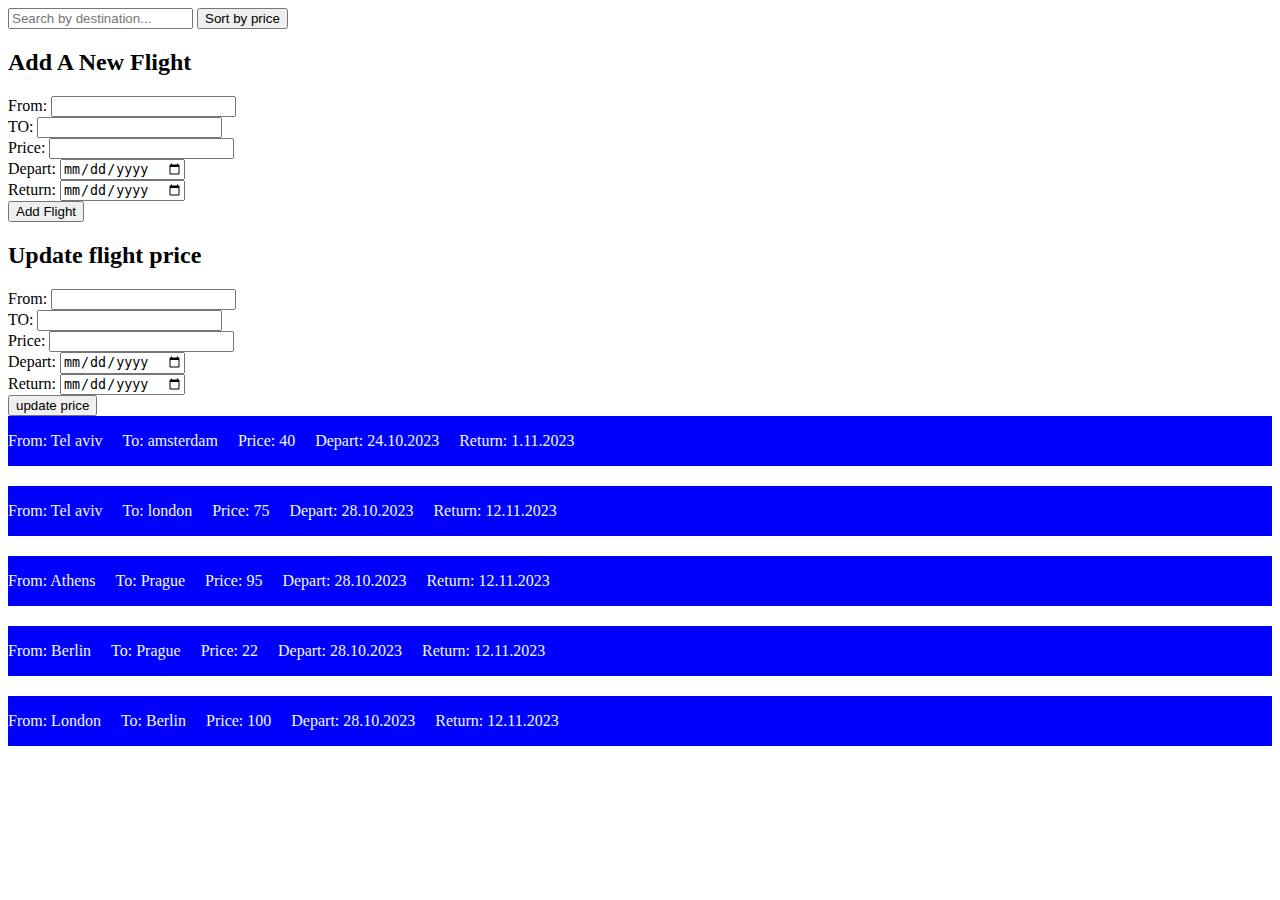
==== flights.html @ 8008796f "Login Form added1" ====
<!DOCTYPE html>
<html lang="en">

<head>
    <meta charset="UTF-8">
    <meta name="viewport" content="width=device-width, initial-scale=1.0">
    <title>Fly With Us</title>
</head>
<style>
    #flight-list {
        display: flex;
        gap: 20px;
        flex-direction: column;
    }

    .flight {
        background-color: blue;
        color: aliceblue;
        display: flex;
        flex-direction: row;
        gap: 20px;
    }
</style>

<body>
    <div class="search-sort-container">
        <input type="text" id="search-input" placeholder="Search by destination...">
        <button id="sort-by-price">Sort by price</button>
    </div>

    <form id="add-flight-form">
        <h2>Add A New Flight</h2>
        <label for="from">From:</label>
        <input type="text" id="from" required><br>

        <label for="to">TO:</label>
        <input type="text" id="to" required><br>

        <label for="price">Price:</label>
        <input type="number" id="price" required><br>

        <label for="depart">Depart:</label>
        <input type="date" id="depart" required><br>

        <label for="return">Return:</label>
        <input type="date" id="return" required><br>

        <button type="submit">Add Flight</button>
    </form>

    <form id="update-price-form">
        <h2>Update flight price</h2>
        <label for="from">From:</label>
        <input type="text" id="from" required><br>

        <label for="to">TO:</label>
        <input type="text" id="to" required><br>

        <label for="price">Price:</label>
        <input type="number" id="price" required><br>

        <label for="depart">Depart:</label>
        <input type="date" id="depart" required><br>

        <label for="return">Return:</label>
        <input type="date" id="return" required><br>

        <button id="update-price">update price</button>
    </form>




    <div id="flight-list">

    </div>

    <script>
        const flights = [
            {
                from: "Tel aviv",
                to: 'amsterdam',
                price: 40,
                dates: [
                    { depart: new Date('2023.11.24') },
                    { return: new Date('2023.12.1') }
                ]
            },
            {
                from: "Tel aviv",
                to: 'london',
                price: 75,
                dates: [
                    { depart: new Date('2023.11.28') },
                    { return: new Date('2023.12.12') }
                ]
            },
            {
                from: "Athens",
                to: 'Prague',
                price: 95,
                dates: [
                    { depart: new Date('2023.11.28') },
                    { return: new Date('2023.12.12') }
                ]
            },
            {
                from: "Berlin",
                to: 'Prague',
                price: 22,
                dates: [
                    { depart: new Date('2023.11.28') },
                    { return: new Date('2023.12.12') }
                ]
            },
            {
                from: "London",
                to: 'Berlin',
                price: 100,
                dates: [
                    { depart: new Date('2023.11.28') },
                    { return: new Date('2023.12.12') }
                ]
            }
        ];

        let sorted = false;
        const flightListContainer = document.getElementById("flight-list");
        function showFlights(flights) {
            flightListContainer.innerHTML = '';
            flights.forEach(flight => {
                const flightCard = document.createElement("div");
                flightCard.classList.add("flight");

                // from: "Athens",
                // to: 'Prague',
                // price: 95,
                // dates: [
                //     { depart: new Date('28.11.2023') },
                //     { return:


                const fromP = document.createElement("p");
                fromP.textContent = `From: ${flight.from}`;
                fromP.classList.add("flight-info");
                flightCard.appendChild(fromP);

                const toP = document.createElement("p");
                toP.textContent = `To: ${flight.to}`;
                toP.classList.add("flight-info");
                flightCard.appendChild(toP);

                const priceP = document.createElement("p");
                priceP.textContent = `Price: ${flight.price}`;
                priceP.classList.add("flight-info");
                flightCard.appendChild(priceP);

                const departP = document.createElement("p");
                const departObj = flight.dates[0].depart;
                departP.textContent = `Depart: ${departObj.getDate()}.${departObj.getMonth()}.${departObj.getFullYear()}`;
                departP.classList.add("flight-info");
                flightCard.appendChild(departP);

                const returnP = document.createElement("p");
                const returnObj = flight.dates[1].return;
                returnP.textContent = `Return: ${returnObj.getDate()}.${returnObj.getMonth()}.${returnObj.getFullYear()}`;
                returnP.classList.add("flight-info");
                flightCard.appendChild(returnP);





                flightListContainer.appendChild(flightCard);
            });
        }
        showFlights(flights);

        //search
        const searchInput = document.getElementById("search-input");
        const searchFlight = searchInput.addEventListener(
            "input",
            function (e) {
                filteredFlights = flights.filter((flight) =>
                    flight.to.toLowerCase().includes(e.target.value.toLowerCase())
                );
                showFlights(filteredFlights);
            }
        );

        //sort by price
        const sortByPrice = document.querySelector("#sort-by-price");
        sortByPrice.addEventListener("click", () => {
            let sortedFlightsArray = flights.slice().sort((a, b) => {
                return b.price - a.price;
            });
            showFlights(sortedFlightsArray);
            sorted=true;
        });



        // const addMovieForm = document.getElementById("add-movie-form");
        // addMovieForm.addEventListener("submit", function (event) {
        //     event.preventDefault();
        //     const title = document.getElementById("title").value;
        //     const genre = document.getElementById("genre").value;
        //     const director = document.getElementById("director").value;
        //     const releaseYear = document.getElementById("releaseYear").value;
        //     const rating = document.getElementById("rating").value;
        //     const img = document.getElementById("img").value;

        //     const newMovie = {
        //         id: movies.length + 1,
        //         title,
        //         genre,
        //         director,
        //         releaseYear,
        //         rating,
        //         votes: 0,
        //         img
        //     }
        //     movies.push(newMovie);
        //     console.log(movies);
        //     showMovies();
        //     addMovieForm.reset()
        // })

    </script>

</body>

</html>
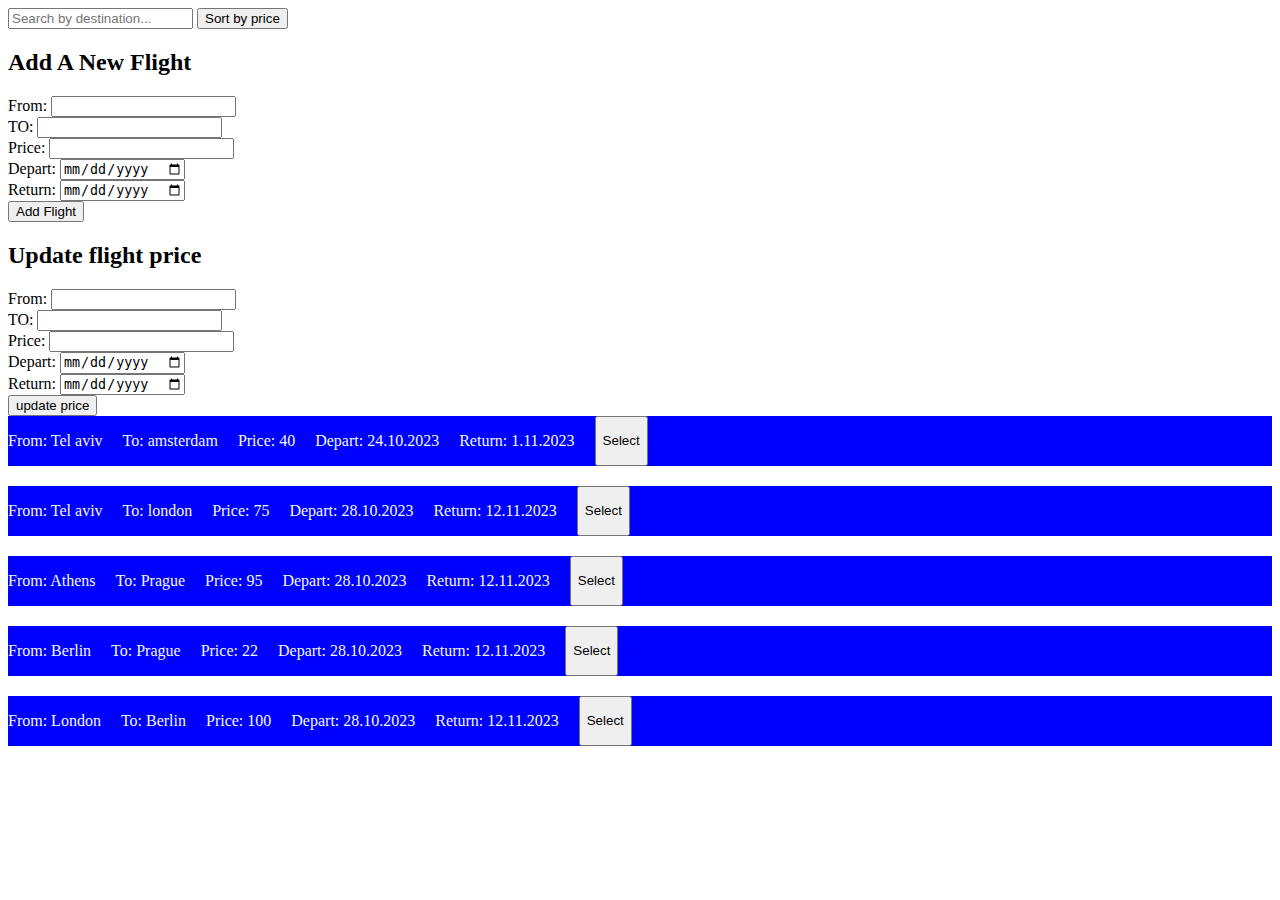
==== commit 905d2848: "flights added" ====
--- a/flights.html
+++ b/flights.html
@@ -166,6 +166,11 @@
                 returnP.textContent = `Return: ${returnObj.getDate()}.${returnObj.getMonth()}.${returnObj.getFullYear()}`;
                 returnP.classList.add("flight-info");
                 flightCard.appendChild(returnP);
+
+                const selectButton=document.createElement("button");
+                selectButton.textContent =`Select`
+                flightCard.appendChild(selectButton);
+
 
 
 
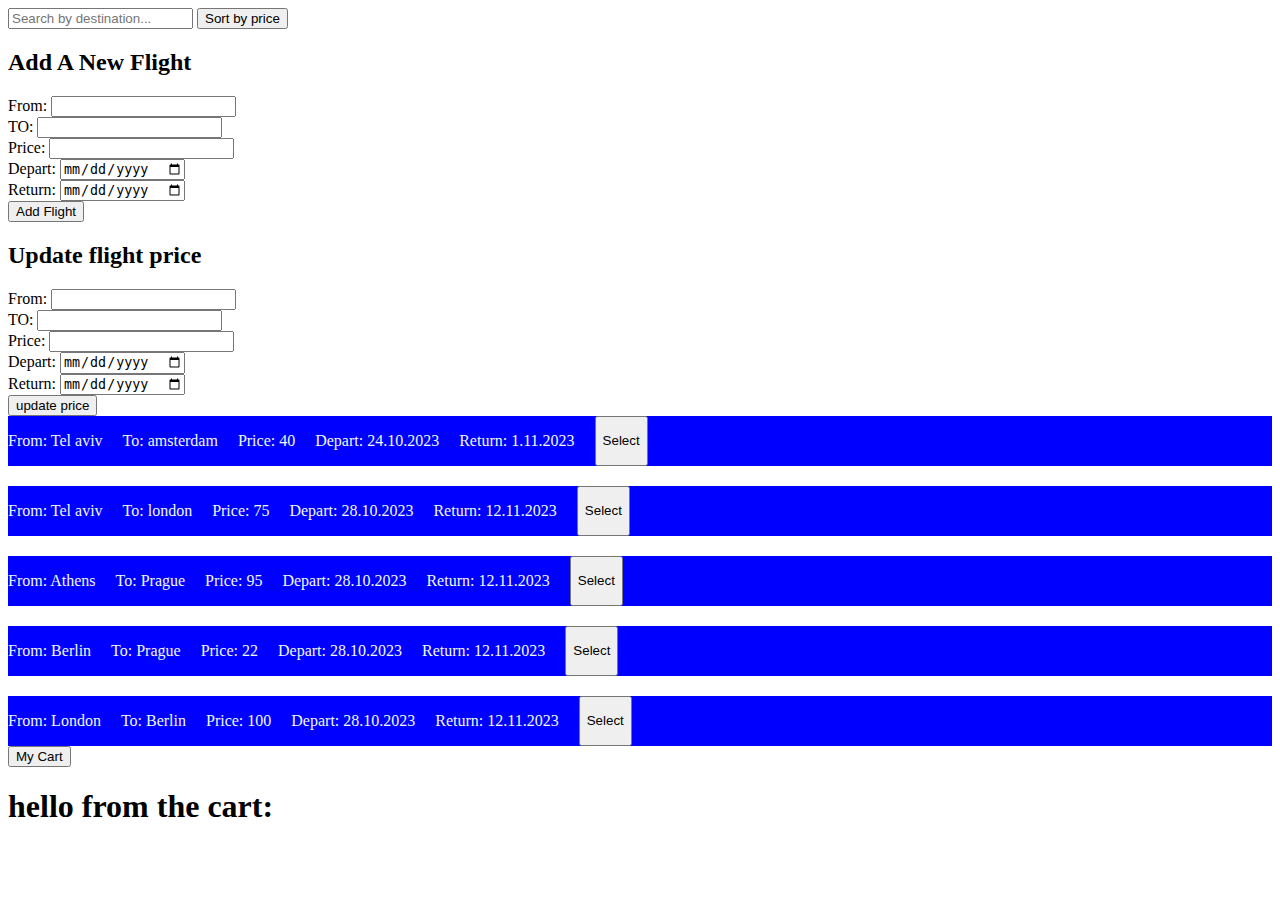
==== commit 0668d119: "cart added" ====
--- a/flights.html
+++ b/flights.html
@@ -68,11 +68,14 @@
         <button id="update-price">update price</button>
     </form>
 
-
-
-
     <div id="flight-list">
 
+    </div>
+
+    <div id="flight-Cart">
+        <button id="MyCart-button">My Cart</button>
+        <h1>hello from the cart:</h1>
+        <div id="flights-cart-List"></div>
     </div>
 
     <script>
@@ -124,10 +127,15 @@
             }
         ];
 
+        let flightsCartArray = [];
+
         let sorted = false;
         const flightListContainer = document.getElementById("flight-list");
-        function showFlights(flights) {
-            flightListContainer.innerHTML = '';
+        const flightsCart = document.getElementById("flight-Cart");
+        const flightsCartList = document.getElementById("flights-cart-List");
+        const cartButton = document.getElementById("MyCart-button")
+        function showFlights(flights, element, c) {
+            element.innerHTML = '';
             flights.forEach(flight => {
                 const flightCard = document.createElement("div");
                 flightCard.classList.add("flight");
@@ -167,19 +175,47 @@
                 returnP.classList.add("flight-info");
                 flightCard.appendChild(returnP);
 
-                const selectButton=document.createElement("button");
-                selectButton.textContent =`Select`
-                flightCard.appendChild(selectButton);
-
-
-
-
-
-
-                flightListContainer.appendChild(flightCard);
+                if (c === 1) {
+                    
+                    const selectButton = document.createElement("button");
+                    selectButton.textContent = `Select`
+                    flightCard.appendChild(selectButton);
+
+                    selectButton.addEventListener('click', function () {
+                        if (!flightsCartArray.includes(flight)) {
+                            flightsCartArray.push(flight);
+                        }
+                    });
+                } else if (c === 2) {
+                    const inputLabl = document.createElement("label");
+                    inputLabl.for="travelers-number"
+                    inputLabl.textContent = `Travelers Number:`
+                    const travelersNumberInput = document.createElement("input");
+                    travelersNumberInput.id="travelers-number"
+                    travelersNumberInput.type="number";
+                    flightCard.appendChild(inputLabl);
+                    flightCard.appendChild(travelersNumberInput);
+                 
+
+                    const removeButton = document.createElement("button");
+                    removeButton.textContent = `Remove`
+                    flightCard.appendChild(removeButton);
+
+                    removeButton.addEventListener('click', function () {
+                        if (flightsCartArray.includes(flight)) {
+                            const index = flightsCartArray.indexOf(flight);
+                            flightsCartArray.splice(index,1);
+                            console.log(flightsCartArray);
+                        }
+                    });
+
+                }
+
+
+                element.appendChild(flightCard);
             });
         }
-        showFlights(flights);
+        showFlights(flights, flightListContainer, 1);
 
         //search
         const searchInput = document.getElementById("search-input");
@@ -189,7 +225,7 @@
                 filteredFlights = flights.filter((flight) =>
                     flight.to.toLowerCase().includes(e.target.value.toLowerCase())
                 );
-                showFlights(filteredFlights);
+                showFlights(filteredFlights, flightListContainer, 1);
             }
         );
 
@@ -199,9 +235,15 @@
             let sortedFlightsArray = flights.slice().sort((a, b) => {
                 return b.price - a.price;
             });
-            showFlights(sortedFlightsArray);
-            sorted=true;
+            showFlights(sortedFlightsArray, flightListContainer, 1);
+            sorted = true;
         });
+
+        cartButton.addEventListener('click', function () {
+            showFlights(flightsCartArray, flightsCartList, 2);
+
+        })
+
 
 
 
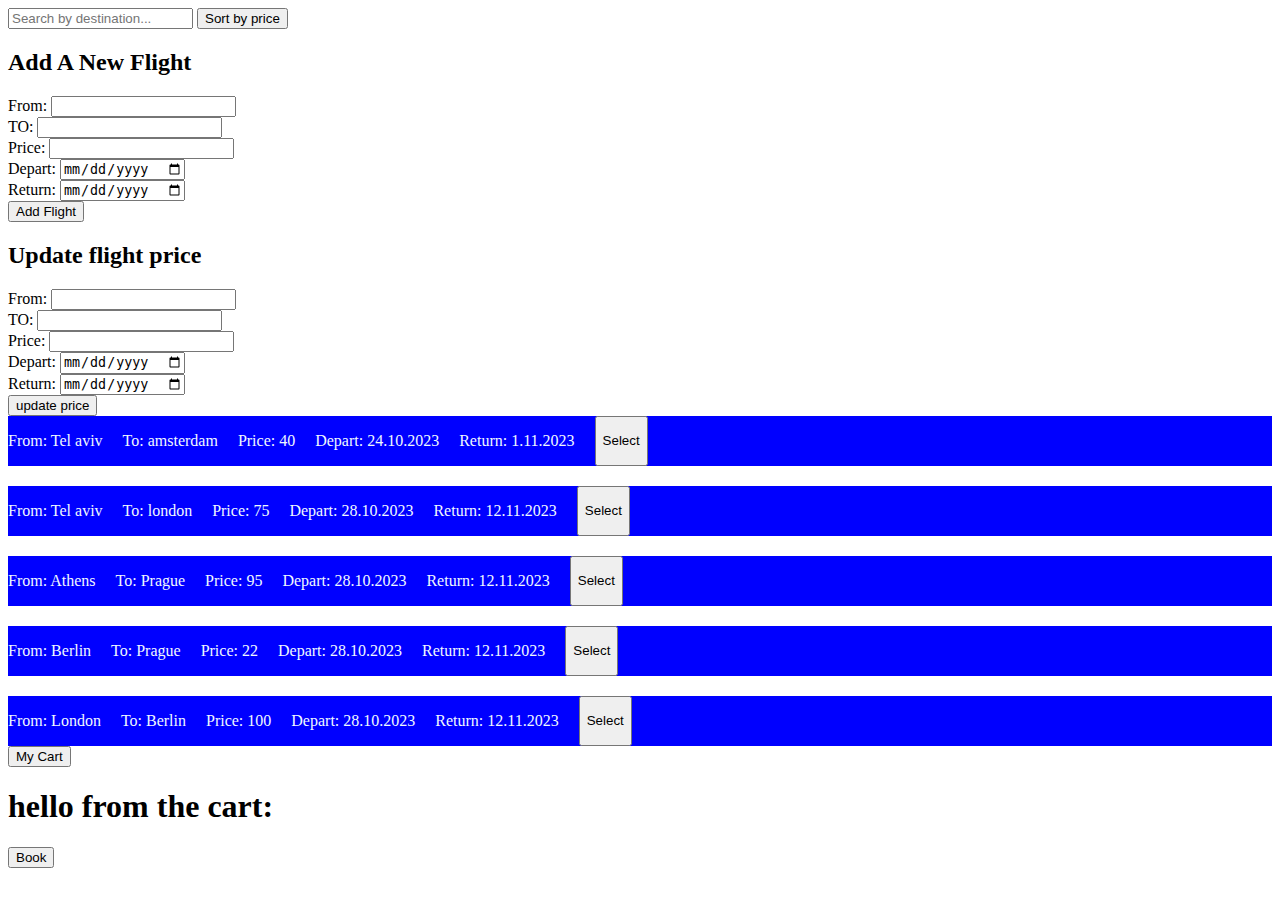
==== commit a8b2067b: "book v1" ====
--- a/flights.html
+++ b/flights.html
@@ -74,8 +74,12 @@
 
     <div id="flight-Cart">
         <button id="MyCart-button">My Cart</button>
+
         <h1>hello from the cart:</h1>
         <div id="flights-cart-List"></div>
+        <button id="book-button">Book</button>
+        <div id="confirmation-message"></div>
+
     </div>
 
     <script>
@@ -140,14 +144,6 @@
                 const flightCard = document.createElement("div");
                 flightCard.classList.add("flight");
 
-                // from: "Athens",
-                // to: 'Prague',
-                // price: 95,
-                // dates: [
-                //     { depart: new Date('28.11.2023') },
-                //     { return:
-
-
                 const fromP = document.createElement("p");
                 fromP.textContent = `From: ${flight.from}`;
                 fromP.classList.add("flight-info");
@@ -176,26 +172,38 @@
                 flightCard.appendChild(returnP);
 
                 if (c === 1) {
-                    
+
                     const selectButton = document.createElement("button");
                     selectButton.textContent = `Select`
                     flightCard.appendChild(selectButton);
 
                     selectButton.addEventListener('click', function () {
                         if (!flightsCartArray.includes(flight)) {
+
                             flightsCartArray.push(flight);
                         }
                     });
                 } else if (c === 2) {
                     const inputLabl = document.createElement("label");
-                    inputLabl.for="travelers-number"
+                    inputLabl.for = "travelers-number"
                     inputLabl.textContent = `Travelers Number:`
+
                     const travelersNumberInput = document.createElement("input");
-                    travelersNumberInput.id="travelers-number"
-                    travelersNumberInput.type="number";
+                    travelersNumberInput.id = "travelers-number"
+                    travelersNumberInput.type = "number";
+                    travelersNumberInput.value = "1";
+                    travelersNumberInput.min="0";
+                    travelersNumberInput.required="required";
                     flightCard.appendChild(inputLabl);
                     flightCard.appendChild(travelersNumberInput);
-                 
+                    
+
+                    travelersNumberInput.addEventListener("input", function (e) {
+                        flight.travelersNumber = e.target.value;
+                    }
+                    );
+
+
 
                     const removeButton = document.createElement("button");
                     removeButton.textContent = `Remove`
@@ -204,13 +212,12 @@
                     removeButton.addEventListener('click', function () {
                         if (flightsCartArray.includes(flight)) {
                             const index = flightsCartArray.indexOf(flight);
-                            flightsCartArray.splice(index,1);
-                            console.log(flightsCartArray);
+                            flightsCartArray.splice(index, 1);
+                            
                         }
                     });
 
                 }
-
 
                 element.appendChild(flightCard);
             });
@@ -241,6 +248,8 @@
 
         cartButton.addEventListener('click', function () {
             showFlights(flightsCartArray, flightsCartList, 2);
+            console.log(flightsCartArray);
+            console.log(flights);
 
         })
 
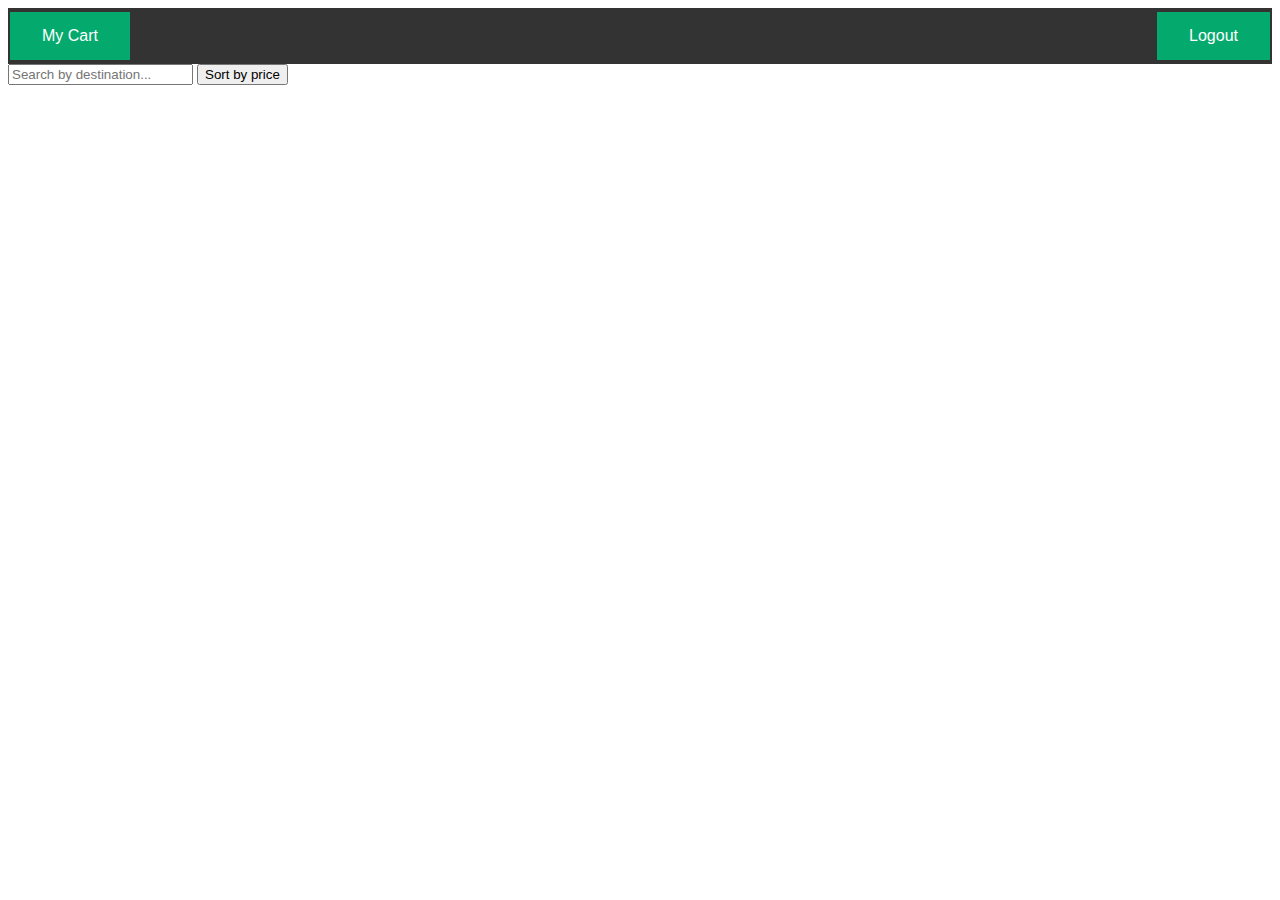
==== commit f6cdccc4: "book and confirmation-message" ====
--- a/flights.html
+++ b/flights.html
@@ -5,24 +5,16 @@
     <meta charset="UTF-8">
     <meta name="viewport" content="width=device-width, initial-scale=1.0">
     <title>Fly With Us</title>
+    <link rel="stylesheet" href="./flights-style.css">
 </head>
-<style>
-    #flight-list {
-        display: flex;
-        gap: 20px;
-        flex-direction: column;
-    }
 
-    .flight {
-        background-color: blue;
-        color: aliceblue;
-        display: flex;
-        flex-direction: row;
-        gap: 20px;
-    }
-</style>
 
 <body>
+    <header>
+        <button class="btn-style" id="MyCart-button">My Cart</button>
+        <button class="logout-button">Logout</button>
+    </header>
+    
     <div class="search-sort-container">
         <input type="text" id="search-input" placeholder="Search by destination...">
         <button id="sort-by-price">Sort by price</button>
@@ -50,21 +42,10 @@
 
     <form id="update-price-form">
         <h2>Update flight price</h2>
-        <label for="from">From:</label>
-        <input type="text" id="from" required><br>
-
-        <label for="to">TO:</label>
-        <input type="text" id="to" required><br>
-
-        <label for="price">Price:</label>
-        <input type="number" id="price" required><br>
-
-        <label for="depart">Depart:</label>
-        <input type="date" id="depart" required><br>
-
-        <label for="return">Return:</label>
-        <input type="date" id="return" required><br>
-
+        <label for="flight-id">ID:</label>
+        <input type="number" id="flight-id" required><br>
+        <label for="new-price">New Price:</label>
+        <input type="number" id="new-price" required><br>
         <button id="update-price">update price</button>
     </form>
 
@@ -73,216 +54,14 @@
     </div>
 
     <div id="flight-Cart">
-        <button id="MyCart-button">My Cart</button>
-
         <h1>hello from the cart:</h1>
         <div id="flights-cart-List"></div>
-        <button id="book-button">Book</button>
+        <button  class="btn-style" id="book-button">Book</button>
         <div id="confirmation-message"></div>
-
     </div>
-
-    <script>
-        const flights = [
-            {
-                from: "Tel aviv",
-                to: 'amsterdam',
-                price: 40,
-                dates: [
-                    { depart: new Date('2023.11.24') },
-                    { return: new Date('2023.12.1') }
-                ]
-            },
-            {
-                from: "Tel aviv",
-                to: 'london',
-                price: 75,
-                dates: [
-                    { depart: new Date('2023.11.28') },
-                    { return: new Date('2023.12.12') }
-                ]
-            },
-            {
-                from: "Athens",
-                to: 'Prague',
-                price: 95,
-                dates: [
-                    { depart: new Date('2023.11.28') },
-                    { return: new Date('2023.12.12') }
-                ]
-            },
-            {
-                from: "Berlin",
-                to: 'Prague',
-                price: 22,
-                dates: [
-                    { depart: new Date('2023.11.28') },
-                    { return: new Date('2023.12.12') }
-                ]
-            },
-            {
-                from: "London",
-                to: 'Berlin',
-                price: 100,
-                dates: [
-                    { depart: new Date('2023.11.28') },
-                    { return: new Date('2023.12.12') }
-                ]
-            }
-        ];
-
-        let flightsCartArray = [];
-
-        let sorted = false;
-        const flightListContainer = document.getElementById("flight-list");
-        const flightsCart = document.getElementById("flight-Cart");
-        const flightsCartList = document.getElementById("flights-cart-List");
-        const cartButton = document.getElementById("MyCart-button")
-        function showFlights(flights, element, c) {
-            element.innerHTML = '';
-            flights.forEach(flight => {
-                const flightCard = document.createElement("div");
-                flightCard.classList.add("flight");
-
-                const fromP = document.createElement("p");
-                fromP.textContent = `From: ${flight.from}`;
-                fromP.classList.add("flight-info");
-                flightCard.appendChild(fromP);
-
-                const toP = document.createElement("p");
-                toP.textContent = `To: ${flight.to}`;
-                toP.classList.add("flight-info");
-                flightCard.appendChild(toP);
-
-                const priceP = document.createElement("p");
-                priceP.textContent = `Price: ${flight.price}`;
-                priceP.classList.add("flight-info");
-                flightCard.appendChild(priceP);
-
-                const departP = document.createElement("p");
-                const departObj = flight.dates[0].depart;
-                departP.textContent = `Depart: ${departObj.getDate()}.${departObj.getMonth()}.${departObj.getFullYear()}`;
-                departP.classList.add("flight-info");
-                flightCard.appendChild(departP);
-
-                const returnP = document.createElement("p");
-                const returnObj = flight.dates[1].return;
-                returnP.textContent = `Return: ${returnObj.getDate()}.${returnObj.getMonth()}.${returnObj.getFullYear()}`;
-                returnP.classList.add("flight-info");
-                flightCard.appendChild(returnP);
-
-                if (c === 1) {
-
-                    const selectButton = document.createElement("button");
-                    selectButton.textContent = `Select`
-                    flightCard.appendChild(selectButton);
-
-                    selectButton.addEventListener('click', function () {
-                        if (!flightsCartArray.includes(flight)) {
-
-                            flightsCartArray.push(flight);
-                        }
-                    });
-                } else if (c === 2) {
-                    const inputLabl = document.createElement("label");
-                    inputLabl.for = "travelers-number"
-                    inputLabl.textContent = `Travelers Number:`
-
-                    const travelersNumberInput = document.createElement("input");
-                    travelersNumberInput.id = "travelers-number"
-                    travelersNumberInput.type = "number";
-                    travelersNumberInput.value = "1";
-                    travelersNumberInput.min="0";
-                    travelersNumberInput.required="required";
-                    flightCard.appendChild(inputLabl);
-                    flightCard.appendChild(travelersNumberInput);
-                    
-
-                    travelersNumberInput.addEventListener("input", function (e) {
-                        flight.travelersNumber = e.target.value;
-                    }
-                    );
+    <script src="./flights-booking.js"></script>
 
 
-
-                    const removeButton = document.createElement("button");
-                    removeButton.textContent = `Remove`
-                    flightCard.appendChild(removeButton);
-
-                    removeButton.addEventListener('click', function () {
-                        if (flightsCartArray.includes(flight)) {
-                            const index = flightsCartArray.indexOf(flight);
-                            flightsCartArray.splice(index, 1);
-                            
-                        }
-                    });
-
-                }
-
-                element.appendChild(flightCard);
-            });
-        }
-        showFlights(flights, flightListContainer, 1);
-
-        //search
-        const searchInput = document.getElementById("search-input");
-        const searchFlight = searchInput.addEventListener(
-            "input",
-            function (e) {
-                filteredFlights = flights.filter((flight) =>
-                    flight.to.toLowerCase().includes(e.target.value.toLowerCase())
-                );
-                showFlights(filteredFlights, flightListContainer, 1);
-            }
-        );
-
-        //sort by price
-        const sortByPrice = document.querySelector("#sort-by-price");
-        sortByPrice.addEventListener("click", () => {
-            let sortedFlightsArray = flights.slice().sort((a, b) => {
-                return b.price - a.price;
-            });
-            showFlights(sortedFlightsArray, flightListContainer, 1);
-            sorted = true;
-        });
-
-        cartButton.addEventListener('click', function () {
-            showFlights(flightsCartArray, flightsCartList, 2);
-            console.log(flightsCartArray);
-            console.log(flights);
-
-        })
-
-
-
-
-        // const addMovieForm = document.getElementById("add-movie-form");
-        // addMovieForm.addEventListener("submit", function (event) {
-        //     event.preventDefault();
-        //     const title = document.getElementById("title").value;
-        //     const genre = document.getElementById("genre").value;
-        //     const director = document.getElementById("director").value;
-        //     const releaseYear = document.getElementById("releaseYear").value;
-        //     const rating = document.getElementById("rating").value;
-        //     const img = document.getElementById("img").value;
-
-        //     const newMovie = {
-        //         id: movies.length + 1,
-        //         title,
-        //         genre,
-        //         director,
-        //         releaseYear,
-        //         rating,
-        //         votes: 0,
-        //         img
-        //     }
-        //     movies.push(newMovie);
-        //     console.log(movies);
-        //     showMovies();
-        //     addMovieForm.reset()
-        // })
-
-    </script>
 
 </body>
 
--- a/flights-style.css
+++ b/flights-style.css
@@ -0,0 +1,57 @@
+header{
+    display: flex;
+    flex-direction: row;
+    justify-content:space-between;
+    align-items:center ;
+    
+    position: sticky;
+    top: 0;
+    z-index: 999;
+    background-color: #333;  
+  }
+  .btn-style{
+    background-color: #04AA6D;
+    border: none;
+    color: white;
+    padding: 15px 32px;
+    text-align: center;
+    text-decoration: none;
+    display: inline-block;
+    font-size: 16px;
+    margin: 4px 2px;
+    cursor: pointer;
+  }
+.logout-button {
+    background-color: #04AA6D;
+    border: none;
+    color: white;
+    padding: 15px 32px;
+    text-align: center;
+    text-decoration: none;
+    display: inline-block;
+    font-size: 16px;
+    margin: 4px 2px;
+    cursor: pointer;
+  }
+#add-flight-form{
+display: none;
+}
+#update-price-form{
+    display: none;
+}
+#flight-list {
+    display: flex;
+    gap: 20px;
+    flex-direction: column;
+}
+
+.flight {
+    background-color: blue;
+    color: aliceblue;
+    display: flex;
+    flex-direction: row;
+    gap: 20px;
+}
+#flight-Cart{
+    display: none;
+}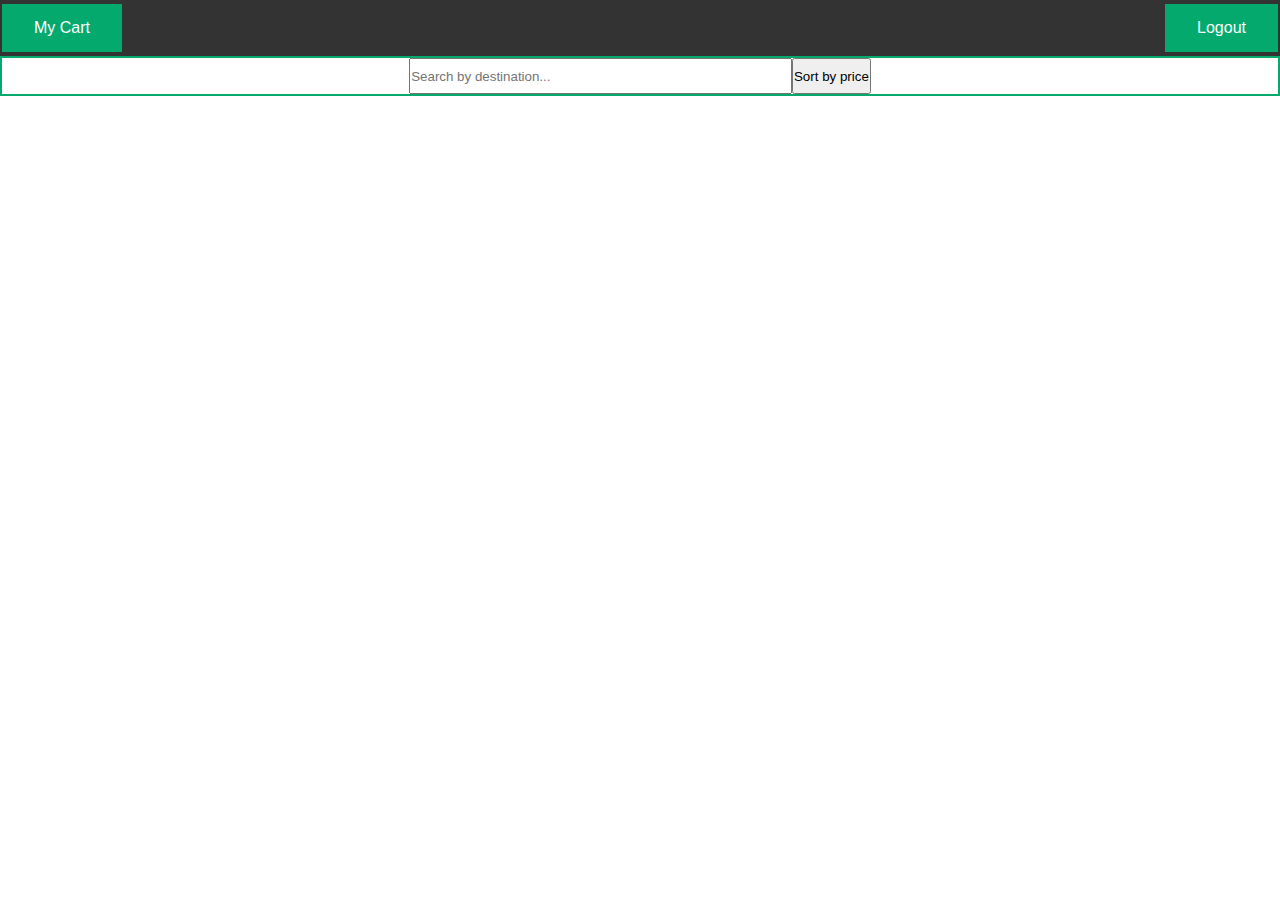
==== commit b02fa075: "style added" ====
--- a/flights.html
+++ b/flights.html
@@ -12,7 +12,7 @@
 <body>
     <header>
         <button class="btn-style" id="MyCart-button">My Cart</button>
-        <button class="logout-button">Logout</button>
+        <button  class="btn-style" id="logout-button">Logout</button>
     </header>
     
     <div class="search-sort-container">
@@ -20,6 +20,7 @@
         <button id="sort-by-price">Sort by price</button>
     </div>
 
+    <div class="add-update-container">
     <form id="add-flight-form">
         <h2>Add A New Flight</h2>
         <label for="from">From:</label>
@@ -48,16 +49,21 @@
         <input type="number" id="new-price" required><br>
         <button id="update-price">update price</button>
     </form>
+</div>
 
     <div id="flight-list">
 
     </div>
 
     <div id="flight-Cart">
+        <div>
+            <button  class="btn-style" id="book-button">Book</button>
+            <button  class="btn-style" id="close-button">X</button>
+        </div>
         <h1>hello from the cart:</h1>
+        
+        <div id="confirmation-message"></div>
         <div id="flights-cart-List"></div>
-        <button  class="btn-style" id="book-button">Book</button>
-        <div id="confirmation-message"></div>
     </div>
     <script src="./flights-booking.js"></script>
 
--- a/flights-style.css
+++ b/flights-style.css
@@ -1,57 +1,103 @@
-header{
-    display: flex;
-    flex-direction: row;
-    justify-content:space-between;
-    align-items:center ;
-    
-    position: sticky;
-    top: 0;
-    z-index: 999;
-    background-color: #333;  
-  }
-  .btn-style{
-    background-color: #04AA6D;
-    border: none;
-    color: white;
-    padding: 15px 32px;
-    text-align: center;
-    text-decoration: none;
-    display: inline-block;
-    font-size: 16px;
-    margin: 4px 2px;
-    cursor: pointer;
-  }
-.logout-button {
-    background-color: #04AA6D;
-    border: none;
-    color: white;
-    padding: 15px 32px;
-    text-align: center;
-    text-decoration: none;
-    display: inline-block;
-    font-size: 16px;
-    margin: 4px 2px;
-    cursor: pointer;
-  }
-#add-flight-form{
-display: none;
+* {
+  margin: 0;
+  padding: 0;
+  box-sizing: border-box;
 }
-#update-price-form{
-    display: none;
+
+body {
+  font-family: Arial, sans-serif;
+  width: 100vw;
 }
+
+header {
+  height: 10%;
+  display: flex;
+  flex-direction: row;
+  justify-content: space-between;
+  align-items: center;
+
+  position: sticky;
+  top: 0;
+  z-index: 999;
+  background-color: #333;
+}
+
+.search-sort-container {
+  border: #04AA6D solid 2px;
+  width: 100%;
+  height: 40px;
+  display: flex;
+  justify-content: center;
+}
+#search-input{
+  width: 30%;
+}
+
+.btn-style {
+  background-color: #04AA6D;
+  border: none;
+  color: white;
+  padding: 15px 32px;
+  text-align: center;
+  text-decoration: none;
+  display: inline-block;
+  font-size: 16px;
+  margin: 4px 2px;
+  cursor: pointer;
+}
+
+#logout-button {
+  background-color: #04AA6D;
+
+}
+.add-update-container{
+  display: none;
+  justify-content: center;
+  gap: 80px;
+  
+}
+
+/* #add-flight-form {
+  display: none;
+}
+
+#update-price-form {
+  display: none;
+} */
+
 #flight-list {
-    display: flex;
-    gap: 20px;
-    flex-direction: column;
+  display: flex;
+  gap: 20px;
+  flex-direction: column;
 }
 
 .flight {
-    background-color: blue;
-    color: aliceblue;
-    display: flex;
-    flex-direction: row;
-    gap: 20px;
+  background-color: blue;
+  color: aliceblue;
+  display: flex;
+  flex-direction: row;
+  gap: 20px;
 }
-#flight-Cart{
-    display: none;
+
+#flight-Cart {
+  display: none;
+  flex-direction: column;
+  border: #04AA6D solid 3px;
+  width: 80%;
+  height: 100%;
+  background-color: white;
+  position: absolute;
+  top: 10.5%;
+  z-index: 99;
+  
+}
+#close-button{
+  float:right;
+  background-color: red;
+}
+#confirmation-message{
+  display: none;
+  font-size: larger;
+  border: #04AA6D solid 5px;
+
 }